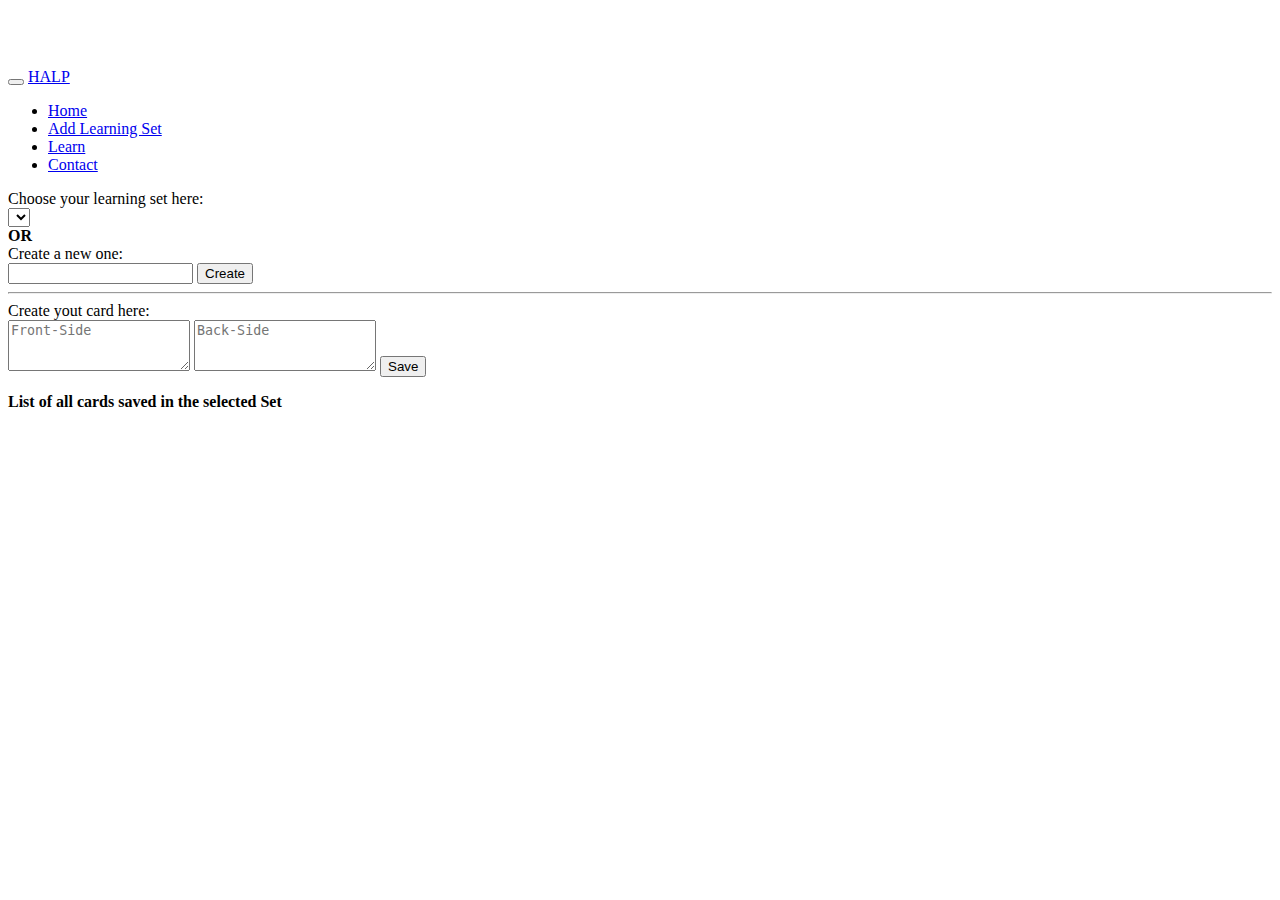
==== addset.html @ 3fe10af2 "Create addset.html" ====
<!DOCTYPE html>
<html lang="en">
  <head>
    <meta charset="utf-8">
    <title>HALP - Add Learning Sets</title>
    <meta name="viewport" content="width=device-width, initial-scale=1.0">
    <meta name="description" content="">
    <meta name="author" content="">

    <!-- Le styles -->
    <link href="bootstrap/css/bootstrap.css" rel="stylesheet">
    <link href="stylesheet/stylesheet.css" rel="stylesheet">
    <style>
      body {
        padding-top: 60px; /* 60px to make the container go all the way to the bottom of the topbar */
      }
    </style>
    <link href="bootstrap/css/bootstrap-responsive.css" rel="stylesheet">

    <!-- HTML5 shim, for IE6-8 support of HTML5 elements -->
    <!--[if lt IE 9]>
      <script src="../assets/js/html5shiv.js"></script>
    <![endif]-->

    <!-- Fav and touch icons -->
    <link rel="apple-touch-icon-precomposed" sizes="144x144" href="../assets/ico/apple-touch-icon-144-precomposed.png">
    <link rel="apple-touch-icon-precomposed" sizes="114x114" href="../assets/ico/apple-touch-icon-114-precomposed.png">
      <link rel="apple-touch-icon-precomposed" sizes="72x72" href="../assets/ico/apple-touch-icon-72-precomposed.png">
                    <link rel="apple-touch-icon-precomposed" href="../assets/ico/apple-touch-icon-57-precomposed.png">
                                   <link rel="shortcut icon" href="../assets/ico/favicon.png">
  </head>

  <body>

    <div class="navbar navbar-inverse navbar-fixed-top">
      <div class="navbar-inner">
        <div class="container">
          <button type="button" class="btn btn-navbar" data-toggle="collapse" data-target=".nav-collapse">
            <span class="icon-bar"></span>
            <span class="icon-bar"></span>
            <span class="icon-bar"></span>
          </button>
          <a class="brand" href="index.html">HALP</a>
          <div class="nav-collapse collapse">
            <ul class="nav">
              <li><a href="index.html">Home</a></li>
              <li class="active"><a href="addset.html">Add Learning Set</a></li>
              <li><a href="learn.html">Learn</a></li>
              <li><a href="contact.html">Contact</a></li>
            </ul>
          </div><!--/.nav-collapse -->
        </div>
      </div>
    </div>

    <div class="container">

      <!-- Main hero unit for a primary marketing message or call to action -->
      <div class="span9">
        <form >
          <div class="row-fluid">
            <div class="span4">
              <label>Choose your learning set here:</label>
              <div>            
                <select id="dropdown" onchange="dropdownChange()">
                </select>  
              </div> 
            </div>
            <div class="span1">            
             <label><b>OR</b></label>
            </div>
            <div class="span4">
              <label id="add-padding">Create a new one:</label>
              <div class="input-append">
                <input id="appendedInputButton" type="text">
                <button class="btn" type="button" id="createButton">Create</button>
              </div>
            </div>
          </div> 

          <hr>

          <div class="control-group">
            <label for="insert">Create yout card here:</label>
            <div id="insert">
              <textarea rows="3" id="frontside" placeholder="Front-Side"></textarea>
              <textarea rows="3" id="backside" placeholder="Back-Side"></textarea>
              <button class="btn btn-success" id="saveButton">Save</button>
            </div>           
          </div>  
        </form>
      </div>

      <!-- Example row of columns -->
        <div class="span7 offset1">
          <p><b>List of all cards saved in the selected Set</b></p>
          <div class="row-fluid">
            <div class="span3" id="frontside-list">
            </div> 
            <div class="span3 offset1" id="backside-list">
            </div>
          </div>
        </div>



    </div> <!-- /container -->

    <!-- Le javascript
    ================================================== -->
    <!-- Placed at the end of the document so the pages load faster -->
    <script src="js/jquery.js"></script>
    <script src="js/myscripts.js"></script>
    <script src="bootstrap/js/bootstrap.js"></script>
    <script src="bootstrap/js/bootstrap-transition.js"></script>
    <script src="bootstrap/js/bootstrap-alert.js"></script>
    <script src="bootstrap/js/bootstrap-modal.js"></script>
    <script src="bootstrap/js/bootstrap-dropdown.js"></script>
    <script src="bootstrap/js/bootstrap-scrollspy.js"></script>
    <script src="bootstrap/js/bootstrap-tab.js"></script>
    <script src="bootstrap/js/bootstrap-tooltip.js"></script>
    <script src="bootstrap/js/bootstrap-popover.js"></script>
    <script src="bootstrap/js/bootstrap-button.js"></script>
    <script src="bootstrap/js/bootstrap-collapse.js"></script>
    <script src="bootstrap/js/bootstrap-carousel.js"></script>
    <script src="bootstrap/js/bootstrap-typeahead.js"></script>

  </body>
</html>
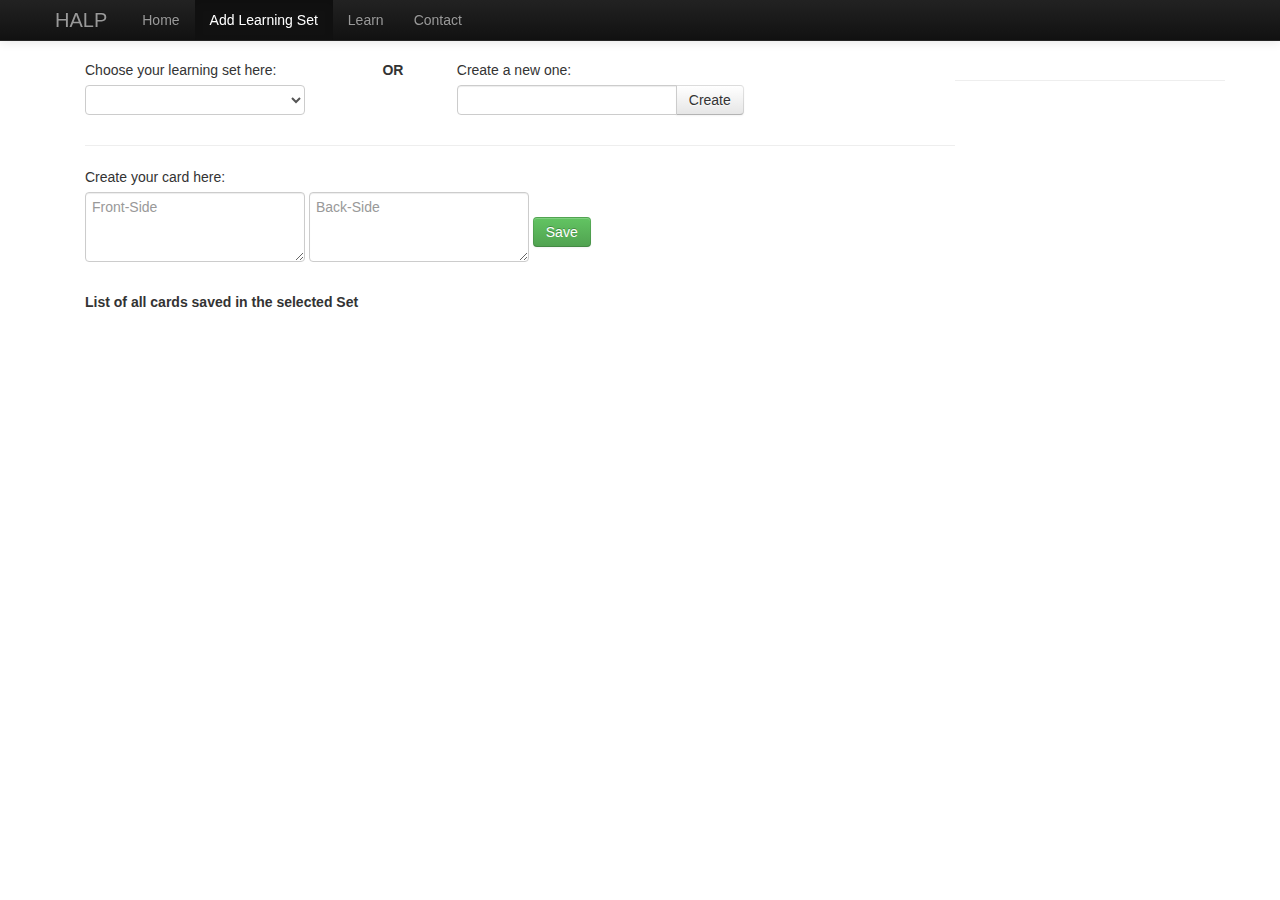
==== commit c2786342: "updated version" ====
--- a/addset.html
+++ b/addset.html
@@ -81,23 +81,23 @@
           <hr>
 
           <div class="control-group">
-            <label for="insert">Create yout card here:</label>
+            <label for="insert">Create your card here:</label>
             <div id="insert">
               <textarea rows="3" id="frontside" placeholder="Front-Side"></textarea>
               <textarea rows="3" id="backside" placeholder="Back-Side"></textarea>
-              <button class="btn btn-success" id="saveButton">Save</button>
+              <button class="btn btn-success" type="button" id="saveButton">Save</button>
             </div>           
           </div>  
         </form>
       </div>
-
+      <hr>
       <!-- Example row of columns -->
-        <div class="span7 offset1">
+        <div class="span9">
           <p><b>List of all cards saved in the selected Set</b></p>
           <div class="row-fluid">
-            <div class="span3" id="frontside-list">
+            <div class="span4" id="frontside-list">
             </div> 
-            <div class="span3 offset1" id="backside-list">
+            <div class="span4 offset1" id="backside-list">
             </div>
           </div>
         </div>
--- a/stylesheet/stylesheet.css
+++ b/stylesheet/stylesheet.css
@@ -0,0 +1,32 @@
+#blue-background{background-color:#b4d4ff;}
+.card{height: 150px; 
+	font-size: 20px;
+    border: 1px solid #ddd;
+  	margin-top: 20px;
+	margin-bottom: 20px; 
+	text-align: center;
+ -webkit-border-radius: 4px;
+     -moz-border-radius: 4px;
+          border-radius: 4px;
+  -webkit-box-shadow: 0 1px 3px rgba(0, 0, 0, 0.055);
+     -moz-box-shadow: 0 1px 3px rgba(0, 0, 0, 0.055);
+          box-shadow: 0 1px 3px rgba(0, 0, 0, 0.055);
+  -webkit-transition: all 0.2s ease-in-out;
+     -moz-transition: all 0.2s ease-in-out;
+       -o-transition: all 0.2s ease-in-out;
+          transition: all 0.2s ease-in-out;
+          }
+div.card:hover,
+div.card:focus {
+  border-color: #0088cc;
+  -webkit-box-shadow: 0 1px 4px rgba(0, 105, 214, 0.25);
+     -moz-box-shadow: 0 1px 4px rgba(0, 105, 214, 0.25);
+          box-shadow: 0 1px 4px rgba(0, 105, 214, 0.25);
+}
+div.card:link{
+	color:black;
+}
+ul, li {
+    list-style-type: none;
+}
+#fullwidth{width:100%;}